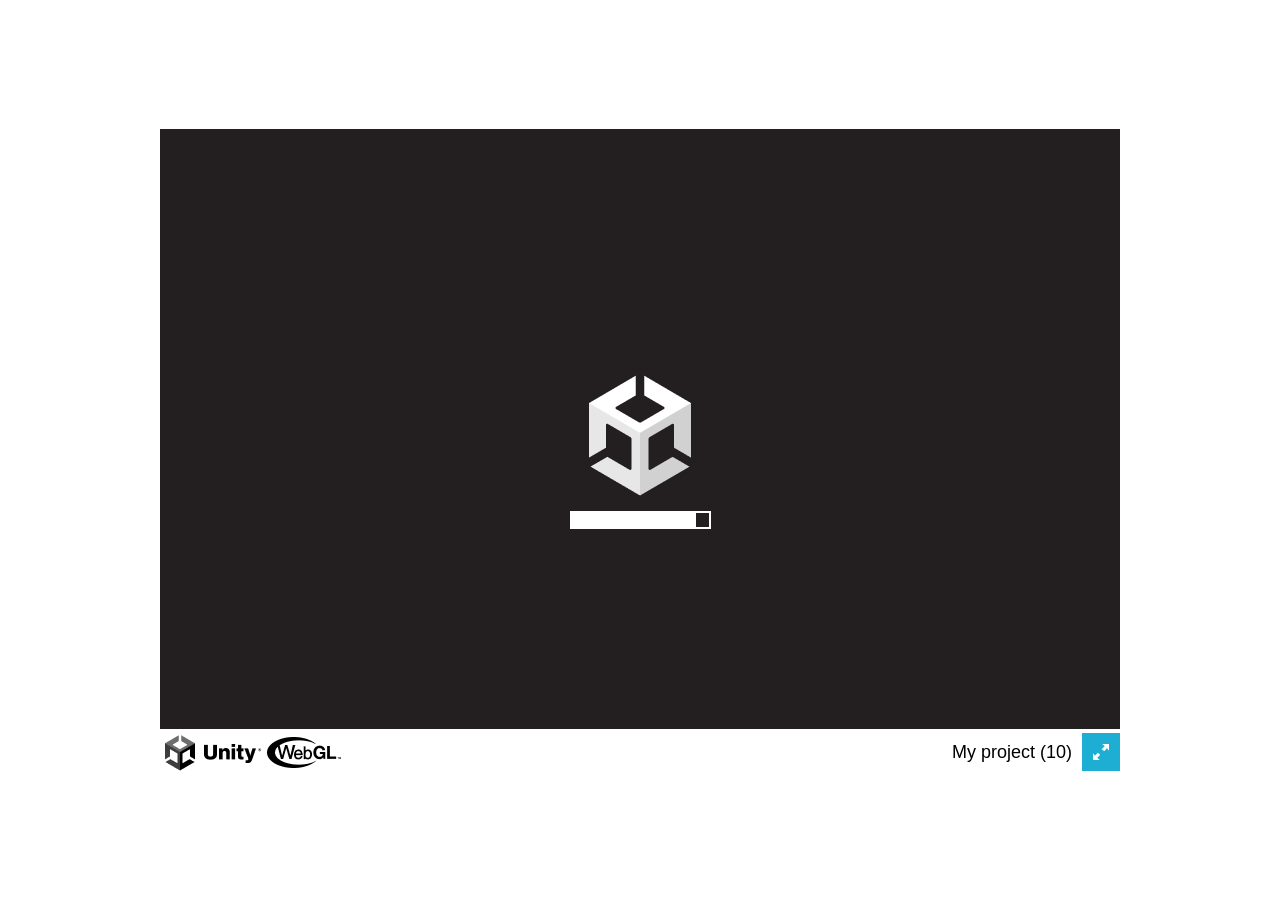
==== build_bird/index.html @ b543aac5 "Add files via upload" ====
<!DOCTYPE html>
<html lang="en-us">
  <head>
    <meta charset="utf-8">
    <meta http-equiv="Content-Type" content="text/html; charset=utf-8">
    <title>Unity WebGL Player | My project (10)</title>
    <link rel="shortcut icon" href="TemplateData/favicon.ico">
    <link rel="stylesheet" href="TemplateData/style.css">
  </head>
  <body>
    <div id="unity-container" class="unity-desktop">
      <canvas id="unity-canvas" width=960 height=600 tabindex="-1"></canvas>
      <div id="unity-loading-bar">
        <div id="unity-logo"></div>
        <div id="unity-progress-bar-empty">
          <div id="unity-progress-bar-full"></div>
        </div>
      </div>
      <div id="unity-warning"> </div>
      <div id="unity-footer">
        <div id="unity-webgl-logo"></div>
        <div id="unity-fullscreen-button"></div>
        <div id="unity-build-title">My project (10)</div>
      </div>
    </div>
    <script>

      var container = document.querySelector("#unity-container");
      var canvas = document.querySelector("#unity-canvas");
      var loadingBar = document.querySelector("#unity-loading-bar");
      var progressBarFull = document.querySelector("#unity-progress-bar-full");
      var fullscreenButton = document.querySelector("#unity-fullscreen-button");
      var warningBanner = document.querySelector("#unity-warning");

      // Shows a temporary message banner/ribbon for a few seconds, or
      // a permanent error message on top of the canvas if type=='error'.
      // If type=='warning', a yellow highlight color is used.
      // Modify or remove this function to customize the visually presented
      // way that non-critical warnings and error messages are presented to the
      // user.
      function unityShowBanner(msg, type) {
        function updateBannerVisibility() {
          warningBanner.style.display = warningBanner.children.length ? 'block' : 'none';
        }
        var div = document.createElement('div');
        div.innerHTML = msg;
        warningBanner.appendChild(div);
        if (type == 'error') div.style = 'background: red; padding: 10px;';
        else {
          if (type == 'warning') div.style = 'background: yellow; padding: 10px;';
          setTimeout(function() {
            warningBanner.removeChild(div);
            updateBannerVisibility();
          }, 5000);
        }
        updateBannerVisibility();
      }

      var buildUrl = "Build";
      var loaderUrl = buildUrl + "/build_bird.loader.js";
      var config = {
        dataUrl: buildUrl + "/build_bird.data",
        frameworkUrl: buildUrl + "/build_bird.framework.js",
        codeUrl: buildUrl + "/build_bird.wasm",
        streamingAssetsUrl: "StreamingAssets",
        companyName: "DefaultCompany",
        productName: "My project (10)",
        productVersion: "0.1",
        showBanner: unityShowBanner,
      };

      // By default, Unity keeps WebGL canvas render target size matched with
      // the DOM size of the canvas element (scaled by window.devicePixelRatio)
      // Set this to false if you want to decouple this synchronization from
      // happening inside the engine, and you would instead like to size up
      // the canvas DOM size and WebGL render target sizes yourself.
      // config.matchWebGLToCanvasSize = false;

      if (/iPhone|iPad|iPod|Android/i.test(navigator.userAgent)) {
        // Mobile device style: fill the whole browser client area with the game canvas:

        var meta = document.createElement('meta');
        meta.name = 'viewport';
        meta.content = 'width=device-width, height=device-height, initial-scale=1.0, user-scalable=no, shrink-to-fit=yes';
        document.getElementsByTagName('head')[0].appendChild(meta);
        container.className = "unity-mobile";
        canvas.className = "unity-mobile";

        // To lower canvas resolution on mobile devices to gain some
        // performance, uncomment the following line:
        // config.devicePixelRatio = 1;


      } else {
        // Desktop style: Render the game canvas in a window that can be maximized to fullscreen:

        canvas.style.width = "960px";
        canvas.style.height = "600px";
      }

      loadingBar.style.display = "block";

      var script = document.createElement("script");
      script.src = loaderUrl;
      script.onload = () => {
        createUnityInstance(canvas, config, (progress) => {
          progressBarFull.style.width = 100 * progress + "%";
              }).then((unityInstance) => {
                loadingBar.style.display = "none";
                fullscreenButton.onclick = () => {
                  unityInstance.SetFullscreen(1);
                };
              }).catch((message) => {
                alert(message);
              });
            };

      document.body.appendChild(script);

    </script>
  </body>
</html>
---- build_bird/TemplateData/style.css ----
body { padding: 0; margin: 0 }
#unity-container { position: absolute }
#unity-container.unity-desktop { left: 50%; top: 50%; transform: translate(-50%, -50%) }
#unity-container.unity-mobile { position: fixed; width: 100%; height: 100% }
#unity-canvas { background: #231F20 }
.unity-mobile #unity-canvas { width: 100%; height: 100% }
#unity-loading-bar { position: absolute; left: 50%; top: 50%; transform: translate(-50%, -50%); display: none }
#unity-logo { width: 154px; height: 130px; background: url('unity-logo-dark.png') no-repeat center }
#unity-progress-bar-empty { width: 141px; height: 18px; margin-top: 10px; margin-left: 6.5px; background: url('progress-bar-empty-dark.png') no-repeat center }
#unity-progress-bar-full { width: 0%; height: 18px; margin-top: 10px; background: url('progress-bar-full-dark.png') no-repeat center }
#unity-footer { position: relative }
.unity-mobile #unity-footer { display: none }
#unity-webgl-logo { float:left; width: 204px; height: 38px; background: url('webgl-logo.png') no-repeat center }
#unity-build-title { float: right; margin-right: 10px; line-height: 38px; font-family: arial; font-size: 18px }
#unity-fullscreen-button { cursor:pointer; float: right; width: 38px; height: 38px; background: url('fullscreen-button.png') no-repeat center }
#unity-warning { position: absolute; left: 50%; top: 5%; transform: translate(-50%); background: white; padding: 10px; display: none }
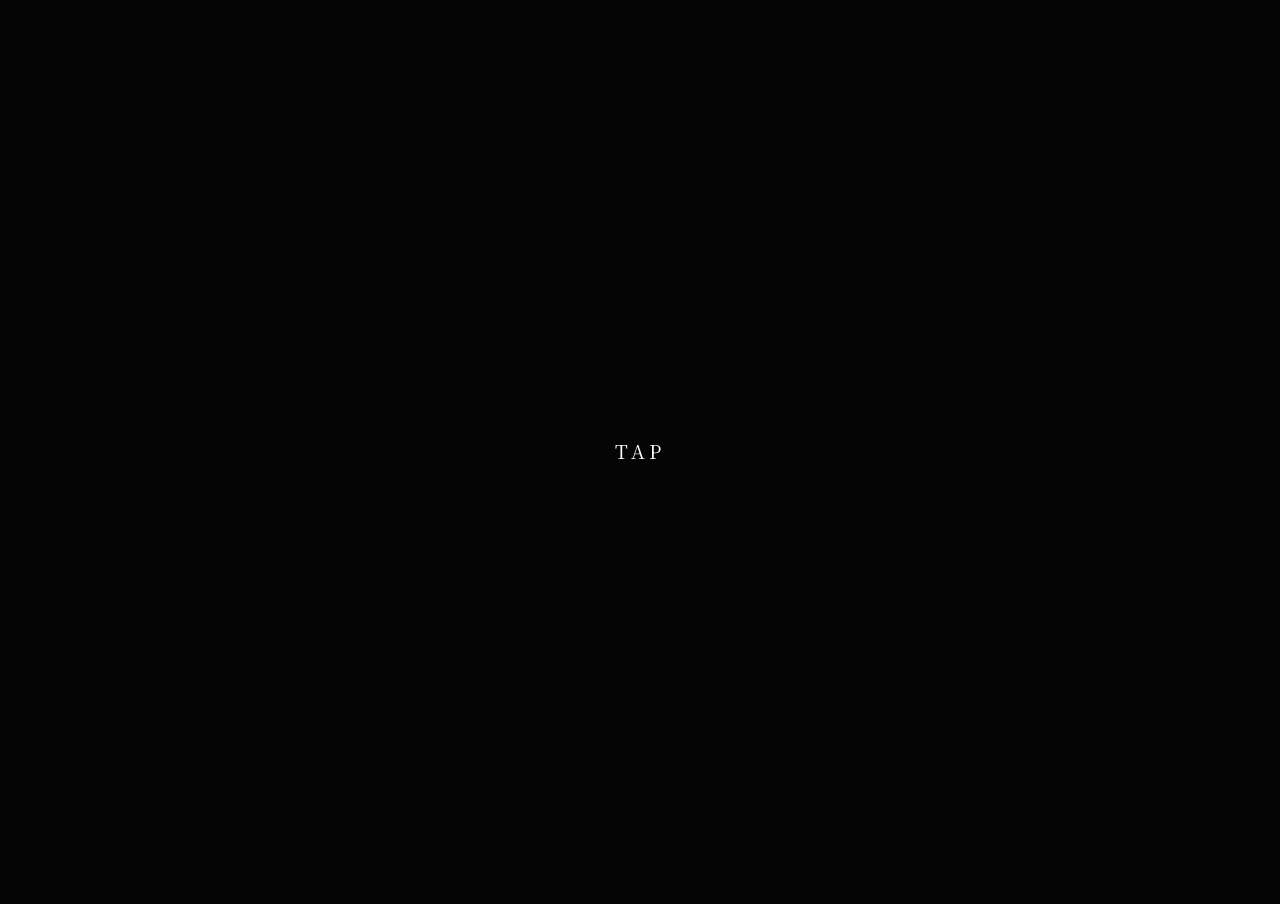
==== commit aa29e16e: "Update index.html" ====
--- a/build_bird/index.html
+++ b/build_bird/index.html
@@ -1,13 +1,30 @@
 <!DOCTYPE html>
-<html lang="en-us">
+<html lang="ja">
   <head>
     <meta charset="utf-8">
     <meta http-equiv="Content-Type" content="text/html; charset=utf-8">
-    <title>Unity WebGL Player | My project (10)</title>
+    <title>OTOBA - 鳥</title>
     <link rel="shortcut icon" href="TemplateData/favicon.ico">
     <link rel="stylesheet" href="TemplateData/style.css">
+    <link rel="preconnect" href="https://fonts.googleapis.com">
+    <link rel="preconnect" href="https://fonts.gstatic.com" crossorigin>
+    <link href="https://fonts.googleapis.com/css2?family=Noto+Serif+JP:wght@300;400&display=swap" rel="stylesheet">
+    <style>
+      body { padding: 0; margin: 0; background-color: #050505; overflow: hidden; }
+      #unity-container { width: 100vw; height: 100vh; position: absolute; background: #050505; }
+      #unity-canvas { width: 100%; height: 100%; background: #050505; }
+      #unity-loading-bar { position: absolute; left: 50%; top: 50%; transform: translate(-50%, -50%); display: none; }
+      #unity-logo { width: 154px; height: 130px; background: url('TemplateData/unity-logo-dark.png') no-repeat center; margin: 0 auto; }
+      #unity-progress-bar-empty { width: 141px; height: 18px; margin-top: 10px; background: url('TemplateData/progress-bar-empty-dark.png') no-repeat center; }
+      #unity-progress-bar-full { width: 0%; height: 18px; background: url('TemplateData/progress-bar-full-dark.png') no-repeat center; }
+      #unity-warning { position: absolute; left: 50%; top: 5%; transform: translate(-50%, 0); background: red; padding: 10px; display: none; }
+    </style>
   </head>
   <body>
+    <div id="tap-overlay" style="position: fixed; top: 0; left: 0; width: 100vw; height: 100vh; background-color: #050505; display: flex; justify-content: center; align-items: center; z-index: 9999; cursor: pointer; color: #ffffff; font-family: 'Noto Serif JP', serif; font-size: 1.2rem; letter-spacing: 0.2em; transition: opacity 0.6s ease;">
+        TAP
+    </div>
+
     <div id="unity-container" class="unity-desktop">
       <canvas id="unity-canvas" width=960 height=600 tabindex="-1"></canvas>
       <div id="unity-loading-bar">
@@ -16,28 +33,16 @@
           <div id="unity-progress-bar-full"></div>
         </div>
       </div>
-      <div id="unity-warning"> </div>
-      <div id="unity-footer">
-        <div id="unity-webgl-logo"></div>
-        <div id="unity-fullscreen-button"></div>
-        <div id="unity-build-title">My project (10)</div>
-      </div>
+      <div id="unity-warning"></div>
     </div>
+
     <script>
-
       var container = document.querySelector("#unity-container");
       var canvas = document.querySelector("#unity-canvas");
       var loadingBar = document.querySelector("#unity-loading-bar");
       var progressBarFull = document.querySelector("#unity-progress-bar-full");
-      var fullscreenButton = document.querySelector("#unity-fullscreen-button");
       var warningBanner = document.querySelector("#unity-warning");
 
-      // Shows a temporary message banner/ribbon for a few seconds, or
-      // a permanent error message on top of the canvas if type=='error'.
-      // If type=='warning', a yellow highlight color is used.
-      // Modify or remove this function to customize the visually presented
-      // way that non-critical warnings and error messages are presented to the
-      // user.
       function unityShowBanner(msg, type) {
         function updateBannerVisibility() {
           warningBanner.style.display = warningBanner.children.length ? 'block' : 'none';
@@ -47,7 +52,7 @@
         warningBanner.appendChild(div);
         if (type == 'error') div.style = 'background: red; padding: 10px;';
         else {
-          if (type == 'warning') div.style = 'background: yellow; padding: 10px;';
+          div.style = 'background: yellow; padding: 10px;';
           setTimeout(function() {
             warningBanner.removeChild(div);
             updateBannerVisibility();
@@ -64,38 +69,21 @@
         codeUrl: buildUrl + "/build_bird.wasm",
         streamingAssetsUrl: "StreamingAssets",
         companyName: "DefaultCompany",
-        productName: "My project (10)",
+        productName: "Otoba",
         productVersion: "0.1",
         showBanner: unityShowBanner,
       };
 
-      // By default, Unity keeps WebGL canvas render target size matched with
-      // the DOM size of the canvas element (scaled by window.devicePixelRatio)
-      // Set this to false if you want to decouple this synchronization from
-      // happening inside the engine, and you would instead like to size up
-      // the canvas DOM size and WebGL render target sizes yourself.
-      // config.matchWebGLToCanvasSize = false;
-
       if (/iPhone|iPad|iPod|Android/i.test(navigator.userAgent)) {
-        // Mobile device style: fill the whole browser client area with the game canvas:
-
         var meta = document.createElement('meta');
         meta.name = 'viewport';
-        meta.content = 'width=device-width, height=device-height, initial-scale=1.0, user-scalable=no, shrink-to-fit=yes';
+        meta.content = 'width=device-width, initial-scale=1.0, user-scalable=no, shrink-to-fit=yes';
         document.getElementsByTagName('head')[0].appendChild(meta);
         container.className = "unity-mobile";
         canvas.className = "unity-mobile";
-
-        // To lower canvas resolution on mobile devices to gain some
-        // performance, uncomment the following line:
-        // config.devicePixelRatio = 1;
-
-
       } else {
-        // Desktop style: Render the game canvas in a window that can be maximized to fullscreen:
-
-        canvas.style.width = "960px";
-        canvas.style.height = "600px";
+        canvas.style.width = "100%";
+        canvas.style.height = "100%";
       }
 
       loadingBar.style.display = "block";
@@ -105,18 +93,19 @@
       script.onload = () => {
         createUnityInstance(canvas, config, (progress) => {
           progressBarFull.style.width = 100 * progress + "%";
-              }).then((unityInstance) => {
-                loadingBar.style.display = "none";
-                fullscreenButton.onclick = () => {
-                  unityInstance.SetFullscreen(1);
-                };
-              }).catch((message) => {
-                alert(message);
-              });
-            };
+        }).then((unityInstance) => {
+          loadingBar.style.display = "none";
+          
+          document.getElementById('tap-overlay').addEventListener('click', function() {
+              this.style.opacity = '0';
+              setTimeout(() => { this.style.display = 'none'; }, 600);
+          });
 
+        }).catch((message) => {
+          alert(message);
+        });
+      };
       document.body.appendChild(script);
-
     </script>
   </body>
 </html>
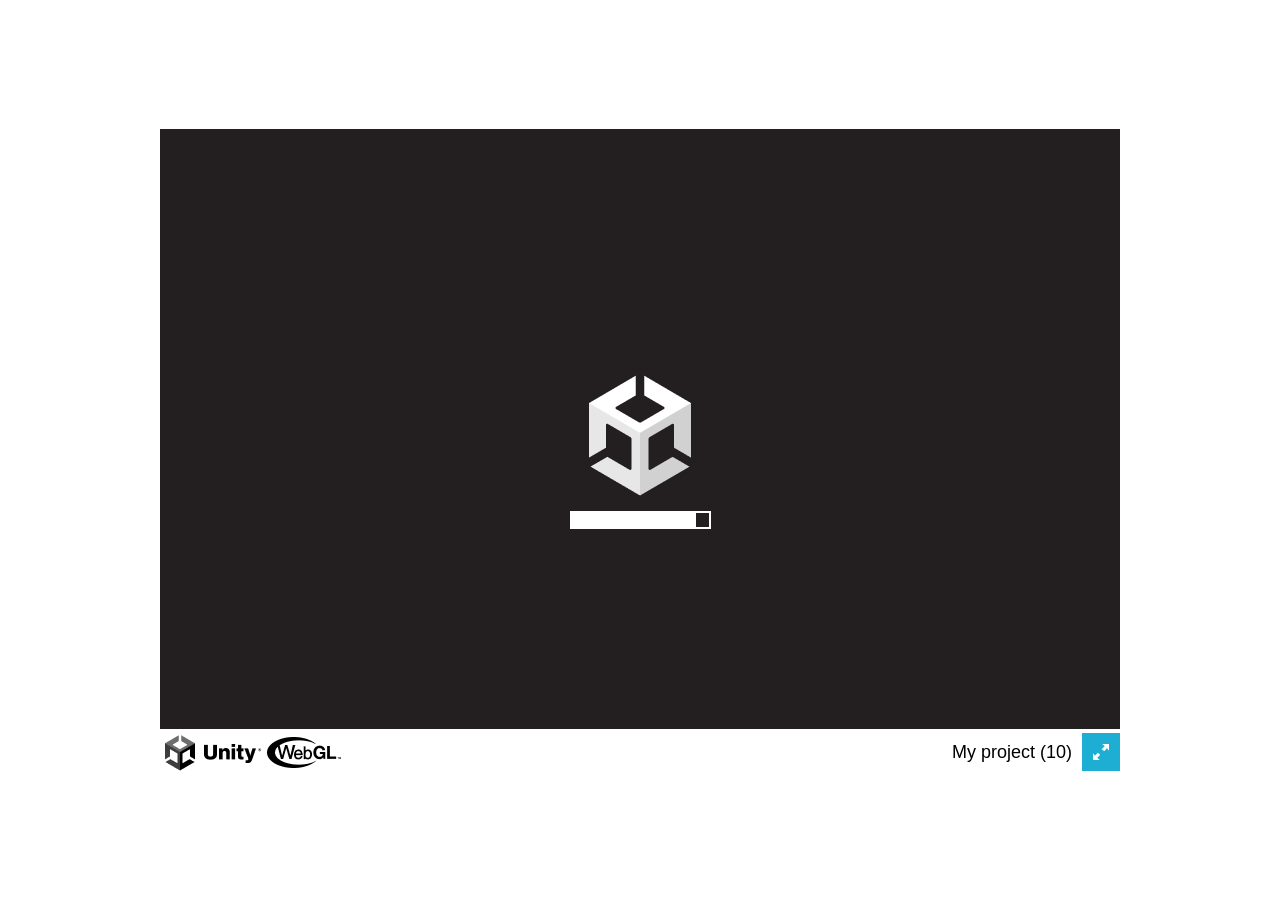
==== commit c1f7e70a: "Add files via upload" ====
--- a/build_bird/index.html
+++ b/build_bird/index.html
@@ -1,30 +1,13 @@
 <!DOCTYPE html>
-<html lang="ja">
+<html lang="en-us">
   <head>
     <meta charset="utf-8">
     <meta http-equiv="Content-Type" content="text/html; charset=utf-8">
-    <title>OTOBA - 鳥</title>
+    <title>Unity WebGL Player | My project (10)</title>
     <link rel="shortcut icon" href="TemplateData/favicon.ico">
     <link rel="stylesheet" href="TemplateData/style.css">
-    <link rel="preconnect" href="https://fonts.googleapis.com">
-    <link rel="preconnect" href="https://fonts.gstatic.com" crossorigin>
-    <link href="https://fonts.googleapis.com/css2?family=Noto+Serif+JP:wght@300;400&display=swap" rel="stylesheet">
-    <style>
-      body { padding: 0; margin: 0; background-color: #050505; overflow: hidden; }
-      #unity-container { width: 100vw; height: 100vh; position: absolute; background: #050505; }
-      #unity-canvas { width: 100%; height: 100%; background: #050505; }
-      #unity-loading-bar { position: absolute; left: 50%; top: 50%; transform: translate(-50%, -50%); display: none; }
-      #unity-logo { width: 154px; height: 130px; background: url('TemplateData/unity-logo-dark.png') no-repeat center; margin: 0 auto; }
-      #unity-progress-bar-empty { width: 141px; height: 18px; margin-top: 10px; background: url('TemplateData/progress-bar-empty-dark.png') no-repeat center; }
-      #unity-progress-bar-full { width: 0%; height: 18px; background: url('TemplateData/progress-bar-full-dark.png') no-repeat center; }
-      #unity-warning { position: absolute; left: 50%; top: 5%; transform: translate(-50%, 0); background: red; padding: 10px; display: none; }
-    </style>
   </head>
   <body>
-    <div id="tap-overlay" style="position: fixed; top: 0; left: 0; width: 100vw; height: 100vh; background-color: #050505; display: flex; justify-content: center; align-items: center; z-index: 9999; cursor: pointer; color: #ffffff; font-family: 'Noto Serif JP', serif; font-size: 1.2rem; letter-spacing: 0.2em; transition: opacity 0.6s ease;">
-        TAP
-    </div>
-
     <div id="unity-container" class="unity-desktop">
       <canvas id="unity-canvas" width=960 height=600 tabindex="-1"></canvas>
       <div id="unity-loading-bar">
@@ -33,16 +16,28 @@
           <div id="unity-progress-bar-full"></div>
         </div>
       </div>
-      <div id="unity-warning"></div>
+      <div id="unity-warning"> </div>
+      <div id="unity-footer">
+        <div id="unity-webgl-logo"></div>
+        <div id="unity-fullscreen-button"></div>
+        <div id="unity-build-title">My project (10)</div>
+      </div>
     </div>
+    <script>
 
-    <script>
       var container = document.querySelector("#unity-container");
       var canvas = document.querySelector("#unity-canvas");
       var loadingBar = document.querySelector("#unity-loading-bar");
       var progressBarFull = document.querySelector("#unity-progress-bar-full");
+      var fullscreenButton = document.querySelector("#unity-fullscreen-button");
       var warningBanner = document.querySelector("#unity-warning");
 
+      // Shows a temporary message banner/ribbon for a few seconds, or
+      // a permanent error message on top of the canvas if type=='error'.
+      // If type=='warning', a yellow highlight color is used.
+      // Modify or remove this function to customize the visually presented
+      // way that non-critical warnings and error messages are presented to the
+      // user.
       function unityShowBanner(msg, type) {
         function updateBannerVisibility() {
           warningBanner.style.display = warningBanner.children.length ? 'block' : 'none';
@@ -52,7 +47,7 @@
         warningBanner.appendChild(div);
         if (type == 'error') div.style = 'background: red; padding: 10px;';
         else {
-          div.style = 'background: yellow; padding: 10px;';
+          if (type == 'warning') div.style = 'background: yellow; padding: 10px;';
           setTimeout(function() {
             warningBanner.removeChild(div);
             updateBannerVisibility();
@@ -69,21 +64,38 @@
         codeUrl: buildUrl + "/build_bird.wasm",
         streamingAssetsUrl: "StreamingAssets",
         companyName: "DefaultCompany",
-        productName: "Otoba",
+        productName: "My project (10)",
         productVersion: "0.1",
         showBanner: unityShowBanner,
       };
 
+      // By default, Unity keeps WebGL canvas render target size matched with
+      // the DOM size of the canvas element (scaled by window.devicePixelRatio)
+      // Set this to false if you want to decouple this synchronization from
+      // happening inside the engine, and you would instead like to size up
+      // the canvas DOM size and WebGL render target sizes yourself.
+      // config.matchWebGLToCanvasSize = false;
+
       if (/iPhone|iPad|iPod|Android/i.test(navigator.userAgent)) {
+        // Mobile device style: fill the whole browser client area with the game canvas:
+
         var meta = document.createElement('meta');
         meta.name = 'viewport';
-        meta.content = 'width=device-width, initial-scale=1.0, user-scalable=no, shrink-to-fit=yes';
+        meta.content = 'width=device-width, height=device-height, initial-scale=1.0, user-scalable=no, shrink-to-fit=yes';
         document.getElementsByTagName('head')[0].appendChild(meta);
         container.className = "unity-mobile";
         canvas.className = "unity-mobile";
+
+        // To lower canvas resolution on mobile devices to gain some
+        // performance, uncomment the following line:
+        // config.devicePixelRatio = 1;
+
+
       } else {
-        canvas.style.width = "100%";
-        canvas.style.height = "100%";
+        // Desktop style: Render the game canvas in a window that can be maximized to fullscreen:
+
+        canvas.style.width = "960px";
+        canvas.style.height = "600px";
       }
 
       loadingBar.style.display = "block";
@@ -93,19 +105,18 @@
       script.onload = () => {
         createUnityInstance(canvas, config, (progress) => {
           progressBarFull.style.width = 100 * progress + "%";
-        }).then((unityInstance) => {
-          loadingBar.style.display = "none";
-          
-          document.getElementById('tap-overlay').addEventListener('click', function() {
-              this.style.opacity = '0';
-              setTimeout(() => { this.style.display = 'none'; }, 600);
-          });
+              }).then((unityInstance) => {
+                loadingBar.style.display = "none";
+                fullscreenButton.onclick = () => {
+                  unityInstance.SetFullscreen(1);
+                };
+              }).catch((message) => {
+                alert(message);
+              });
+            };
 
-        }).catch((message) => {
-          alert(message);
-        });
-      };
       document.body.appendChild(script);
+
     </script>
   </body>
 </html>
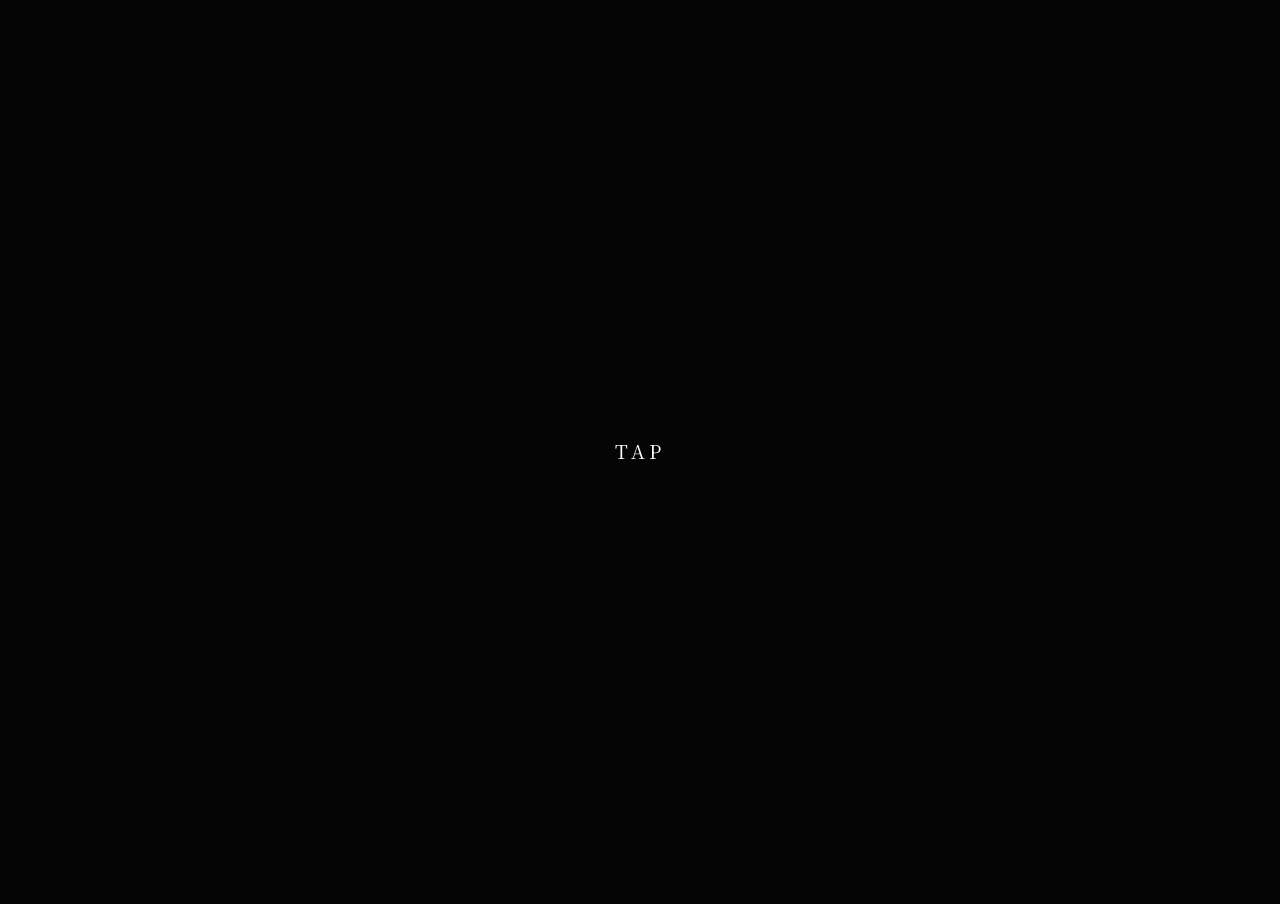
==== commit 9fb11b7c: "Update HTML for Japanese localization and styling" ====
--- a/build_bird/index.html
+++ b/build_bird/index.html
@@ -1,13 +1,30 @@
 <!DOCTYPE html>
-<html lang="en-us">
+<html lang="ja">
   <head>
     <meta charset="utf-8">
     <meta http-equiv="Content-Type" content="text/html; charset=utf-8">
-    <title>Unity WebGL Player | My project (10)</title>
+    <title>OTOBA - 鳥</title>
     <link rel="shortcut icon" href="TemplateData/favicon.ico">
     <link rel="stylesheet" href="TemplateData/style.css">
+    <link rel="preconnect" href="https://fonts.googleapis.com">
+    <link rel="preconnect" href="https://fonts.gstatic.com" crossorigin>
+    <link href="https://fonts.googleapis.com/css2?family=Noto+Serif+JP:wght@300;400&display=swap" rel="stylesheet">
+    <style>
+      body { padding: 0; margin: 0; background-color: #050505; overflow: hidden; }
+      #unity-container { width: 100vw; height: 100vh; position: absolute; background: #050505; }
+      #unity-canvas { width: 100%; height: 100%; background: #050505; }
+      #unity-loading-bar { position: absolute; left: 50%; top: 50%; transform: translate(-50%, -50%); display: none; }
+      #unity-logo { width: 154px; height: 130px; background: url('TemplateData/unity-logo-dark.png') no-repeat center; margin: 0 auto; }
+      #unity-progress-bar-empty { width: 141px; height: 18px; margin-top: 10px; background: url('TemplateData/progress-bar-empty-dark.png') no-repeat center; }
+      #unity-progress-bar-full { width: 0%; height: 18px; background: url('TemplateData/progress-bar-full-dark.png') no-repeat center; }
+      #unity-warning { position: absolute; left: 50%; top: 5%; transform: translate(-50%, 0); background: red; padding: 10px; display: none; }
+    </style>
   </head>
   <body>
+    <div id="tap-overlay" style="position: fixed; top: 0; left: 0; width: 100vw; height: 100vh; background-color: #050505; display: flex; justify-content: center; align-items: center; z-index: 9999; cursor: pointer; color: #ffffff; font-family: 'Noto Serif JP', serif; font-size: 1.2rem; letter-spacing: 0.2em; transition: opacity 0.6s ease;">
+        TAP
+    </div>
+
     <div id="unity-container" class="unity-desktop">
       <canvas id="unity-canvas" width=960 height=600 tabindex="-1"></canvas>
       <div id="unity-loading-bar">
@@ -16,28 +33,16 @@
           <div id="unity-progress-bar-full"></div>
         </div>
       </div>
-      <div id="unity-warning"> </div>
-      <div id="unity-footer">
-        <div id="unity-webgl-logo"></div>
-        <div id="unity-fullscreen-button"></div>
-        <div id="unity-build-title">My project (10)</div>
-      </div>
+      <div id="unity-warning"></div>
     </div>
+
     <script>
-
       var container = document.querySelector("#unity-container");
       var canvas = document.querySelector("#unity-canvas");
       var loadingBar = document.querySelector("#unity-loading-bar");
       var progressBarFull = document.querySelector("#unity-progress-bar-full");
-      var fullscreenButton = document.querySelector("#unity-fullscreen-button");
       var warningBanner = document.querySelector("#unity-warning");
 
-      // Shows a temporary message banner/ribbon for a few seconds, or
-      // a permanent error message on top of the canvas if type=='error'.
-      // If type=='warning', a yellow highlight color is used.
-      // Modify or remove this function to customize the visually presented
-      // way that non-critical warnings and error messages are presented to the
-      // user.
       function unityShowBanner(msg, type) {
         function updateBannerVisibility() {
           warningBanner.style.display = warningBanner.children.length ? 'block' : 'none';
@@ -47,7 +52,7 @@
         warningBanner.appendChild(div);
         if (type == 'error') div.style = 'background: red; padding: 10px;';
         else {
-          if (type == 'warning') div.style = 'background: yellow; padding: 10px;';
+          div.style = 'background: yellow; padding: 10px;';
           setTimeout(function() {
             warningBanner.removeChild(div);
             updateBannerVisibility();
@@ -64,38 +69,21 @@
         codeUrl: buildUrl + "/build_bird.wasm",
         streamingAssetsUrl: "StreamingAssets",
         companyName: "DefaultCompany",
-        productName: "My project (10)",
+        productName: "Otoba",
         productVersion: "0.1",
         showBanner: unityShowBanner,
       };
 
-      // By default, Unity keeps WebGL canvas render target size matched with
-      // the DOM size of the canvas element (scaled by window.devicePixelRatio)
-      // Set this to false if you want to decouple this synchronization from
-      // happening inside the engine, and you would instead like to size up
-      // the canvas DOM size and WebGL render target sizes yourself.
-      // config.matchWebGLToCanvasSize = false;
-
       if (/iPhone|iPad|iPod|Android/i.test(navigator.userAgent)) {
-        // Mobile device style: fill the whole browser client area with the game canvas:
-
         var meta = document.createElement('meta');
         meta.name = 'viewport';
-        meta.content = 'width=device-width, height=device-height, initial-scale=1.0, user-scalable=no, shrink-to-fit=yes';
+        meta.content = 'width=device-width, initial-scale=1.0, user-scalable=no, shrink-to-fit=yes';
         document.getElementsByTagName('head')[0].appendChild(meta);
         container.className = "unity-mobile";
         canvas.className = "unity-mobile";
-
-        // To lower canvas resolution on mobile devices to gain some
-        // performance, uncomment the following line:
-        // config.devicePixelRatio = 1;
-
-
       } else {
-        // Desktop style: Render the game canvas in a window that can be maximized to fullscreen:
-
-        canvas.style.width = "960px";
-        canvas.style.height = "600px";
+        canvas.style.width = "100%";
+        canvas.style.height = "100%";
       }
 
       loadingBar.style.display = "block";
@@ -105,18 +93,19 @@
       script.onload = () => {
         createUnityInstance(canvas, config, (progress) => {
           progressBarFull.style.width = 100 * progress + "%";
-              }).then((unityInstance) => {
-                loadingBar.style.display = "none";
-                fullscreenButton.onclick = () => {
-                  unityInstance.SetFullscreen(1);
-                };
-              }).catch((message) => {
-                alert(message);
-              });
-            };
+        }).then((unityInstance) => {
+          loadingBar.style.display = "none";
+          
+          document.getElementById('tap-overlay').addEventListener('click', function() {
+              this.style.opacity = '0';
+              setTimeout(() => { this.style.display = 'none'; }, 600);
+          });
 
+        }).catch((message) => {
+          alert(message);
+        });
+      };
       document.body.appendChild(script);
-
     </script>
   </body>
 </html>
